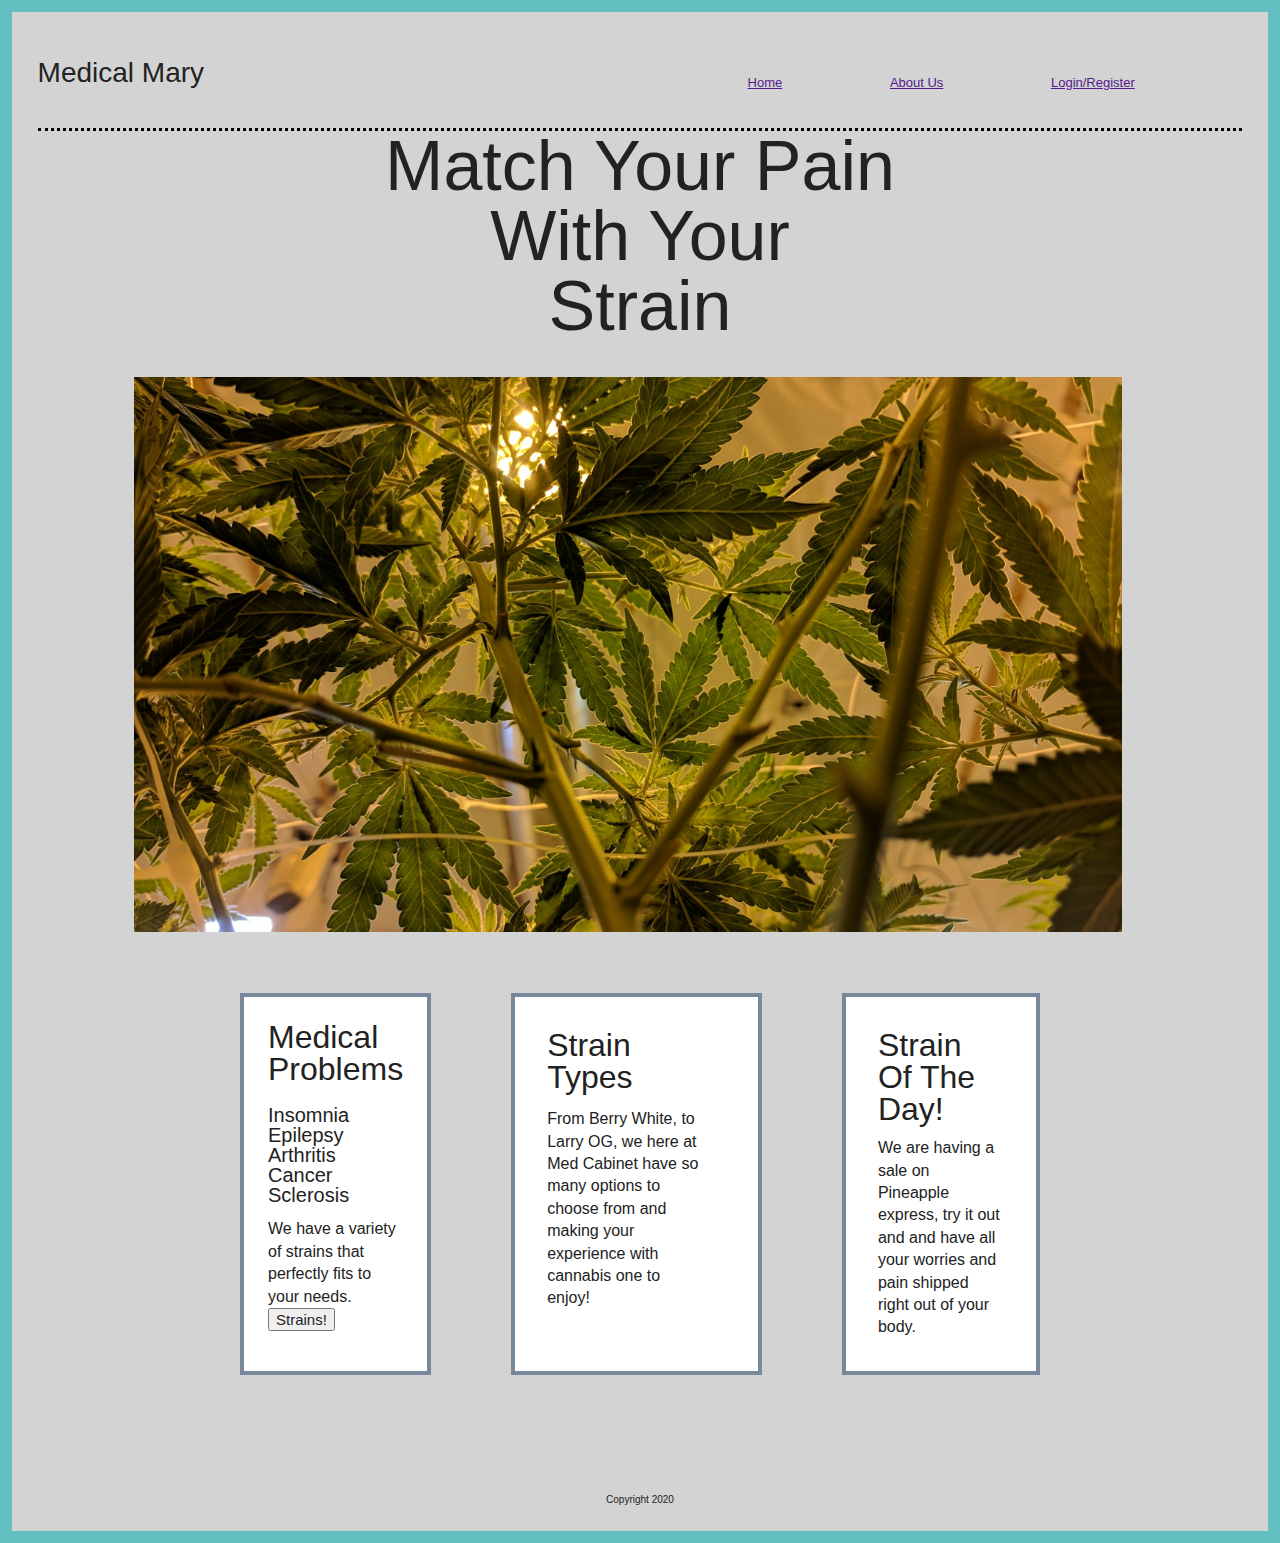
==== index.html @ 6c748bdf "finishing up my about page" ====
<head>

    <link href='css/index.css' rel='stylesheet'>

</head>

<Body>
    <header>
        <!-- <nav class="navigation">
        <a href="#"><i class="fas fa-bars"></i></a>
    </nav> -->
        <div class='title'>
            <h3>Medical Mary</h3>
        </div>
        <nav class="navigation">
            <a href="">Home</a>
            <a href=""> About Us</a>
            <a href="">Login/Register</a>
        </nav>
    </header>

    <!-- <section class='sign-in'>
        <div>
            <button>Log In</button>
        </div>
        </div>
        <form action="#">
            <input type="text" placeholder="Username">
        </form>
        <form action="#">
            <input type="text" placeholder="Password">
        </form>
    </section> -->

    <section class='hero'>
        <h1>Match Your Pain</h1>
        <h1>With Your</h1>
        <h1>Strain</h1>
    </section>
    <div class='logo-img'>
        <img src="img/drew-taylor-7yty0M7XnYU-unsplash.jpg" alt='weed'>
    </div>
    <section class='container'>
        <div class="cardone">
            <div class="covera">
                <h2>Medical Problems</h2>
                <ul>
                    <li>Insomnia</li>
                    <li>Epilepsy</li>
                    <li> Arthritis</li>
                    <li> Cancer</li>
                    <li>Sclerosis</li>

                </ul>

            </div>
            <p>We have a variety of strains that perfectly fits to your needs. </p>
            <button>Strains!</button>
        </div>

        <div class="strain">
            <div class="coverb">
                <h2>Strain Types </h2>
                <p>From Berry White, to Larry OG, we here at Med Cabinet have so many options to choose from and making your experience with cannabis one to enjoy!</p>
            </div>
        </div>
        <div class="daily">
            <div class="coverc">
                <h2>Strain Of The Day!</h2>
                <p>We are having a sale on Pineapple express, try it out and and have all your worries and pain shipped right out of your body.</p>
            </div>
        </div>

    </section>

    <footer>
        Copyright 2020
    </footer>
</Body>
---- css/index.css ----
/* http://meyerweb.com/eric/tools/css/reset/
   v2.0-modified | 20110126
   License: none (public domain)
*/
html,
body,
div,
span,
applet,
object,
iframe,
h1,
h2,
h3,
h4,
h5,
h6,
p,
blockquote,
pre,
a,
abbr,
acronym,
address,
big,
cite,
code,
del,
dfn,
em,
img,
ins,
kbd,
q,
s,
samp,
small,
strike,
strong,
sub,
sup,
tt,
var,
b,
u,
i,
center,
dl,
dt,
dd,
ol,
ul,
li,
fieldset,
form,
label,
legend,
table,
caption,
tbody,
tfoot,
thead,
tr,
th,
td,
article,
aside,
canvas,
details,
embed,
figure,
figcaption,
footer,
header,
hgroup,
menu,
nav,
output,
ruby,
section,
summary,
time,
mark,
audio,
video {
  margin: 0;
  padding: 0;
  border: 0;
  font-size: 100%;
  font: inherit;
  vertical-align: baseline;
}
/* make sure to set some focus styles for accessibility */
:focus {
  outline: 0;
}
/* HTML5 display-role reset for older browsers */
article,
aside,
details,
figcaption,
figure,
footer,
header,
hgroup,
menu,
nav,
section {
  display: block;
}
body {
  line-height: 1;
}
ol,
ul {
  list-style: none;
}
blockquote,
q {
  quotes: none;
}
blockquote:before,
blockquote:after,
q:before,
q:after {
  content: '';
  content: none;
}
table {
  border-collapse: collapse;
  border-spacing: 0;
}
input[type=search]::-webkit-search-cancel-button,
input[type=search]::-webkit-search-decoration,
input[type=search]::-webkit-search-results-button,
input[type=search]::-webkit-search-results-decoration {
  -webkit-appearance: none;
  -moz-appearance: none;
}
input[type=search] {
  -webkit-appearance: none;
  -moz-appearance: none;
  -webkit-box-sizing: content-box;
  -moz-box-sizing: content-box;
  box-sizing: content-box;
}
textarea {
  overflow: auto;
  vertical-align: top;
  resize: vertical;
}
/**
 * Correct `inline-block` display not defined in IE 6/7/8/9 and Firefox 3.
 */
audio,
canvas,
video {
  display: inline-block;
  *display: inline;
  *zoom: 1;
  max-width: 100%;
}
/**
 * Prevent modern browsers from displaying `audio` without controls.
 * Remove excess height in iOS 5 devices.
 */
audio:not([controls]) {
  display: none;
  height: 0;
}
/**
 * Address styling not present in IE 7/8/9, Firefox 3, and Safari 4.
 * Known issue: no IE 6 support.
 */
[hidden] {
  display: none;
}
/**
 * 1. Correct text resizing oddly in IE 6/7 when body `font-size` is set using
 *    `em` units.
 * 2. Prevent iOS text size adjust after orientation change, without disabling
 *    user zoom.
 */
html {
  font-size: 100%;
  /* 1 */
  -webkit-text-size-adjust: 100%;
  /* 2 */
  -ms-text-size-adjust: 100%;
  /* 2 */
}
/**
 * Address `outline` inconsistency between Chrome and other browsers.
 */
a:focus {
  outline: thin dotted;
}
/**
 * Improve readability when focused and also mouse hovered in all browsers.
 */
a:active,
a:hover {
  outline: 0;
}
/**
 * 1. Remove border when inside `a` element in IE 6/7/8/9 and Firefox 3.
 * 2. Improve image quality when scaled in IE 7.
 */
img {
  border: 0;
  /* 1 */
  -ms-interpolation-mode: bicubic;
  /* 2 */
}
/**
 * Address margin not present in IE 6/7/8/9, Safari 5, and Opera 11.
 */
figure {
  margin: 0;
}
/**
 * Correct margin displayed oddly in IE 6/7.
 */
form {
  margin: 0;
}
/**
 * Define consistent border, margin, and padding.
 */
fieldset {
  border: 1px solid #c0c0c0;
  margin: 0 2px;
  padding: 0.35em 0.625em 0.75em;
}
/**
 * 1. Correct color not being inherited in IE 6/7/8/9.
 * 2. Correct text not wrapping in Firefox 3.
 * 3. Correct alignment displayed oddly in IE 6/7.
 */
legend {
  border: 0;
  /* 1 */
  padding: 0;
  white-space: normal;
  /* 2 */
  *margin-left: -7px;
  /* 3 */
}
/**
 * 1. Correct font size not being inherited in all browsers.
 * 2. Address margins set differently in IE 6/7, Firefox 3+, Safari 5,
 *    and Chrome.
 * 3. Improve appearance and consistency in all browsers.
 */
button,
input,
select,
textarea {
  font-size: 100%;
  /* 1 */
  margin: 0;
  /* 2 */
  vertical-align: baseline;
  /* 3 */
  *vertical-align: middle;
  /* 3 */
}
/**
 * Address Firefox 3+ setting `line-height` on `input` using `!important` in
 * the UA stylesheet.
 */
button,
input {
  line-height: normal;
}
/**
 * Address inconsistent `text-transform` inheritance for `button` and `select`.
 * All other form control elements do not inherit `text-transform` values.
 * Correct `button` style inheritance in Chrome, Safari 5+, and IE 6+.
 * Correct `select` style inheritance in Firefox 4+ and Opera.
 */
button,
select {
  text-transform: none;
}
/**
 * 1. Avoid the WebKit bug in Android 4.0.* where (2) destroys native `audio`
 *    and `video` controls.
 * 2. Correct inability to style clickable `input` types in iOS.
 * 3. Improve usability and consistency of cursor style between image-type
 *    `input` and others.
 * 4. Remove inner spacing in IE 7 without affecting normal text inputs.
 *    Known issue: inner spacing remains in IE 6.
 */
button,
html input[type="button"],
input[type="reset"],
input[type="submit"] {
  -webkit-appearance: button;
  /* 2 */
  cursor: pointer;
  /* 3 */
  *overflow: visible;
  /* 4 */
}
/**
 * Re-set default cursor for disabled elements.
 */
button[disabled],
html input[disabled] {
  cursor: default;
}
/**
 * 1. Address box sizing set to content-box in IE 8/9.
 * 2. Remove excess padding in IE 8/9.
 * 3. Remove excess padding in IE 7.
 *    Known issue: excess padding remains in IE 6.
 */
input[type="checkbox"],
input[type="radio"] {
  box-sizing: border-box;
  /* 1 */
  padding: 0;
  /* 2 */
  *height: 13px;
  /* 3 */
  *width: 13px;
  /* 3 */
}
/**
 * 1. Address `appearance` set to `searchfield` in Safari 5 and Chrome.
 * 2. Address `box-sizing` set to `border-box` in Safari 5 and Chrome
 *    (include `-moz` to future-proof).
 */
input[type="search"] {
  -webkit-appearance: textfield;
  /* 1 */
  -moz-box-sizing: content-box;
  -webkit-box-sizing: content-box;
  /* 2 */
  box-sizing: content-box;
}
/**
 * Remove inner padding and search cancel button in Safari 5 and Chrome
 * on OS X.
 */
input[type="search"]::-webkit-search-cancel-button,
input[type="search"]::-webkit-search-decoration {
  -webkit-appearance: none;
}
/**
 * Remove inner padding and border in Firefox 3+.
 */
button::-moz-focus-inner,
input::-moz-focus-inner {
  border: 0;
  padding: 0;
}
/**
 * 1. Remove default vertical scrollbar in IE 6/7/8/9.
 * 2. Improve readability and alignment in all browsers.
 */
textarea {
  overflow: auto;
  /* 1 */
  vertical-align: top;
  /* 2 */
}
/**
 * Remove most spacing between table cells.
 */
table {
  border-collapse: collapse;
  border-spacing: 0;
}
html,
button,
input,
select,
textarea {
  color: #222;
}
::-moz-selection {
  background: #b3d4fc;
  text-shadow: none;
}
::selection {
  background: #b3d4fc;
  text-shadow: none;
}
img {
  vertical-align: middle;
}
fieldset {
  border: 0;
  margin: 0;
  padding: 0;
}
textarea {
  resize: vertical;
}
.chromeframe {
  margin: 0.2em 0;
  background: #ccc;
  color: #000;
  padding: 0.2em 0;
}
* {
  box-sizing: border-box;
  max-width: 100%;
}
body {
  border: 12px solid #61C0BF;
  padding: 2%;
  background-color: lightgrey;
}
html {
  font-size: 62.5%;
  max-width: 100%;
}
html,
body {
  font-family: 'Ubuntu', sans-serif;
}
h1,
h2,
h3,
h4,
h5 {
  font-size: 2rem;
}
h2 {
  font-size: 3.2rem;
}
h3 {
  font-size: 2.8rem;
}
p {
  font-size: 1.6rem;
  line-height: 1.4;
}
.container {
  max-width: 800px;
  width: 100%;
  margin: 0 auto;
}
@keyframes bounceIn {
  0% {
    transform: scale(0.1);
    opacity: 0;
  }
  60% {
    transform: scale(1.2);
    opacity: 1;
  }
  100% {
    transform: scale(1);
  }
}
header {
  display: flex;
  justify-content: space-between;
  border-bottom: 3px dotted black;
}
.navigation {
  font-size: 1.3rem;
  display: flex;
  flex-direction: row;
  align-items: center;
  height: 10vh;
  animation-duration: 3s;
  animation-name: bounceIn ;
}
.navigation h1 {
  font-size: 6.5rem;
}
nav {
  width: 50%;
  display: flex;
  justify-content: space-evenly;
}
.title {
  padding-top: 1.8%;
  animation-duration: 3s;
  animation-name: bounceIn ;
}
footer {
  text-align: center;
  margin-top: 10%;
}
.logo-img {
  width: 90%;
  padding-top: 3%;
  padding-left: 8%;
}
.hero {
  text-align: center;
}
h1 {
  font-size: 7rem;
  font-family: 'Trebuchet MS', 'Lucida Sans Unicode', 'Lucida Grande', 'Lucida Sans', Arial, sans-serif;
  animation-duration: 3s;
  animation-name: bounceIn ;
}
.container {
  display: flex;
  justify-content: space-between;
  padding-top: 5%;
}
.cover {
  padding: 0 15%;
}
.cardone {
  background-color: white;
  margin-right: 10%;
  border: lightslategray solid 4px;
  padding: 3%;
}
.strain {
  background-color: white;
  margin-right: 10%;
  border: lightslategray solid 4px;
  padding: 4%;
}
.daily {
  background-color: white;
  border: lightslategray solid 4px;
  padding: 4%;
}
ul {
  font-size: 2rem;
  padding-top: 15%;
}
p {
  padding-top: 10%;
}
button {
  font-size: 1.5rem;
}
.strain {
  padding-right: 7%;
}
.team {
  text-align: center;
}
.team h1 {
  padding-top: 3%;
}
.thom {
  height: 30%;
  width: 20%;
}
.projectman {
  display: flex;
  flex-direction: column;
  align-items: center;
}
.backend {
  display: flex;
  flex-direction: column;
  align-items: center;
}
.backend .gus {
  height: 30%;
  width: 20%;
}
.front-end {
  display: flex;
  justify-content: space-between;
}
.front-end .ben {
  height: 60%;
  width: 50%;
}
.kim {
  height: 60%;
  width: 50%;
}
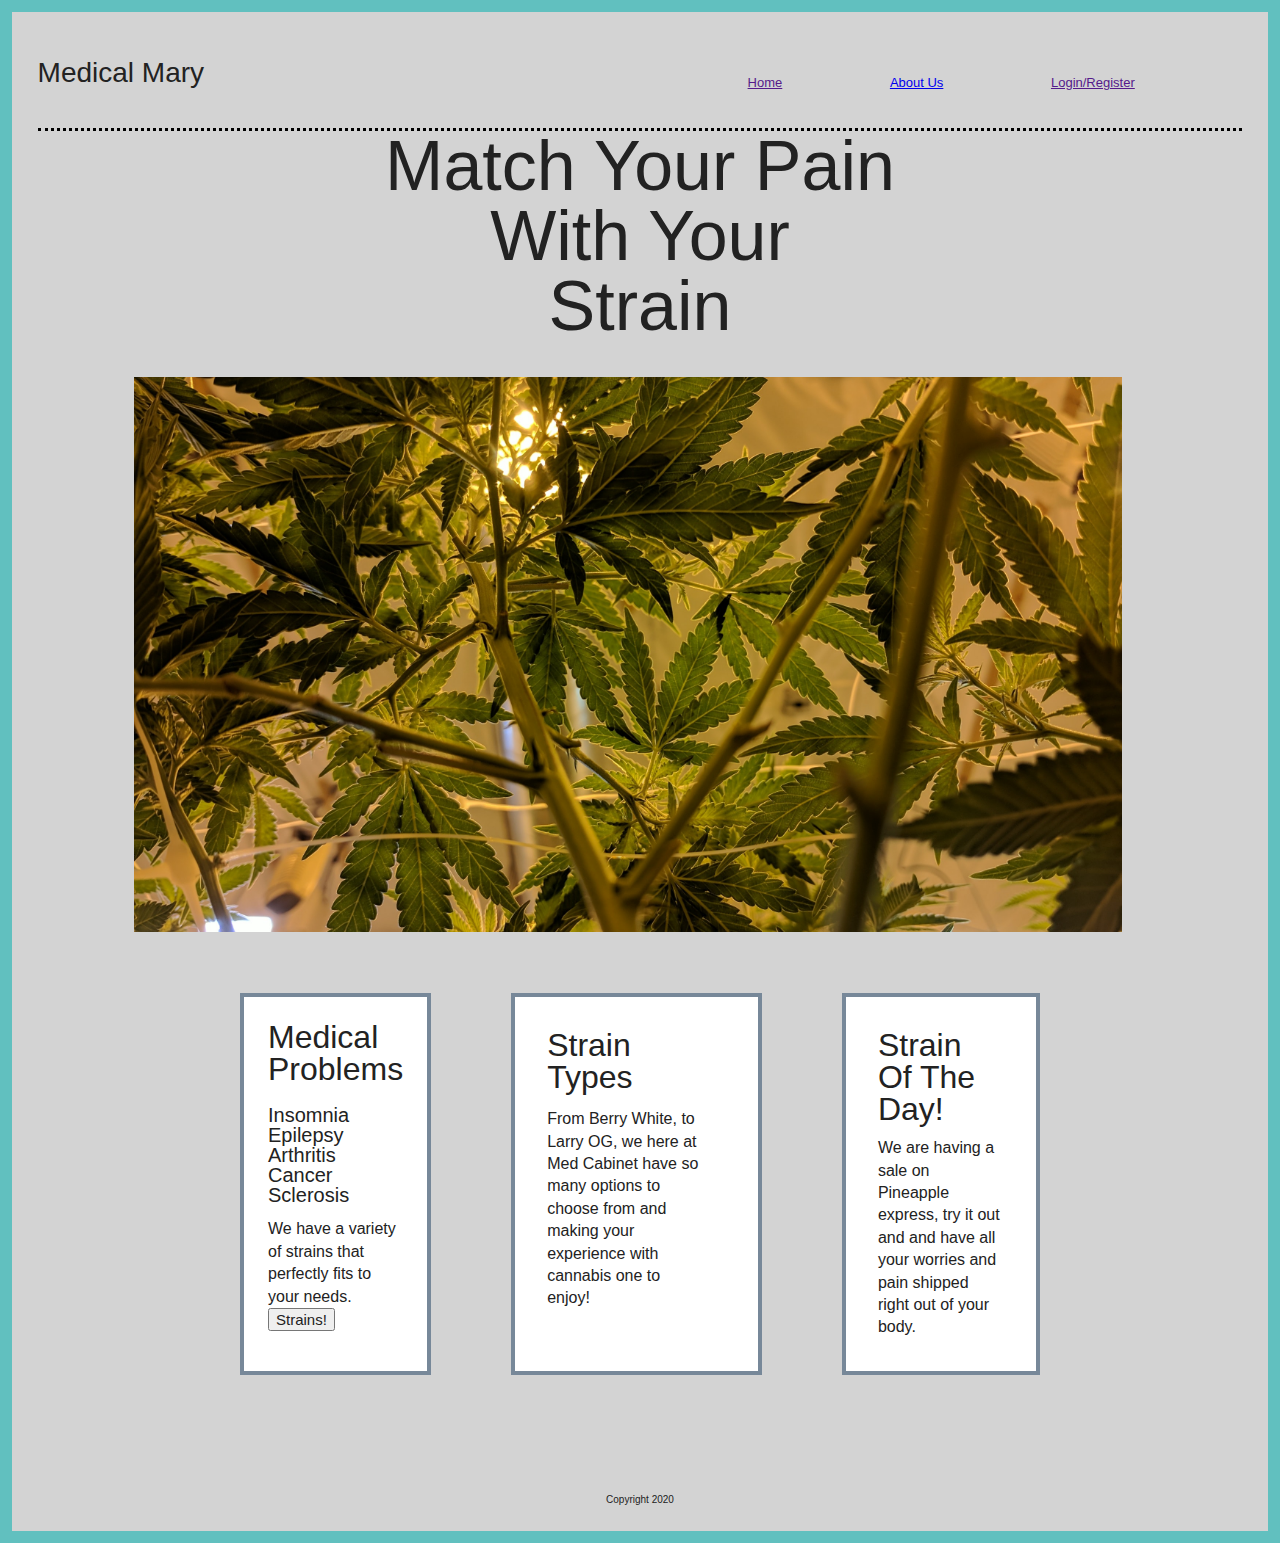
==== commit eeb36e8d: "added links" ====
--- a/index.html
+++ b/index.html
@@ -14,7 +14,7 @@
         </div>
         <nav class="navigation">
             <a href="">Home</a>
-            <a href=""> About Us</a>
+            <a href="about.html"> About Us</a>
             <a href="">Login/Register</a>
         </nav>
     </header>
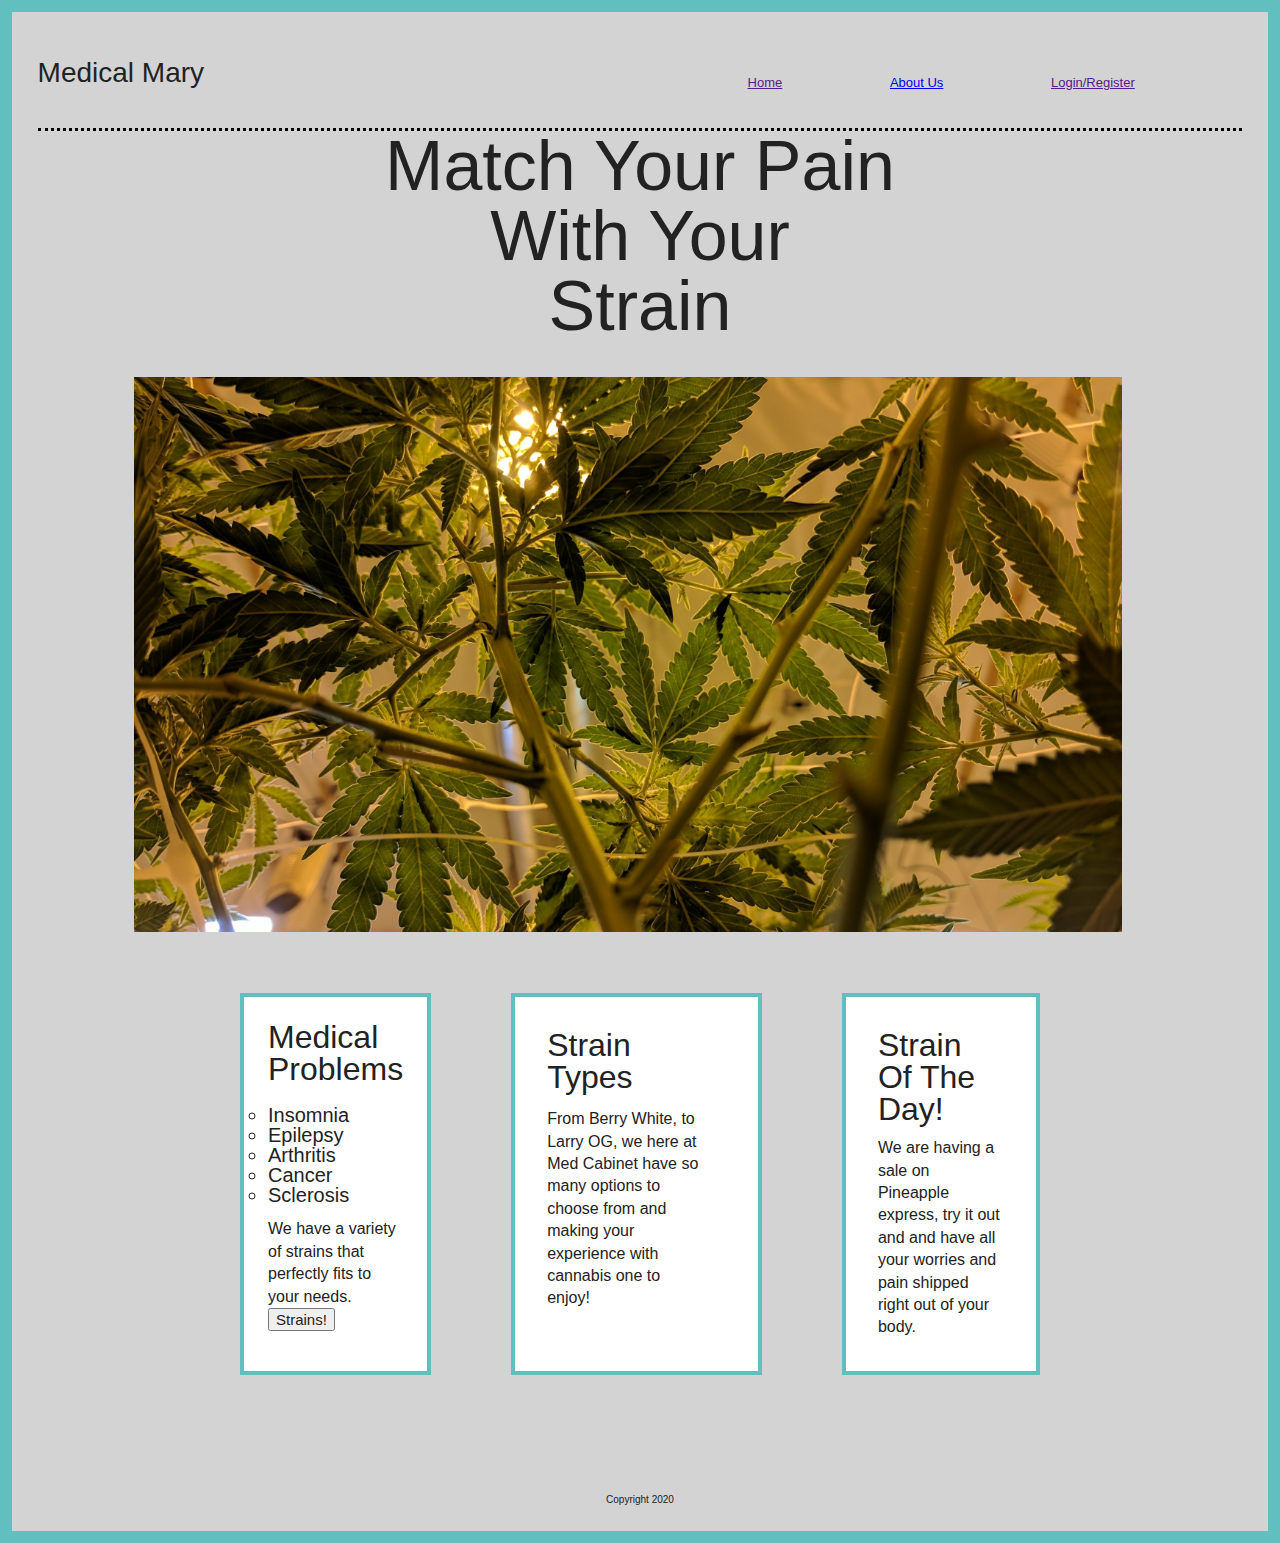
==== commit 4daba14b: "all done" ====
--- a/index.html
+++ b/index.html
@@ -1,6 +1,7 @@
 <head>
 
     <link href='css/index.css' rel='stylesheet'>
+    <meta name="viewport" content="width=device-width, initial-scale=1.0">
 
 </head>
 
@@ -18,19 +19,6 @@
             <a href="">Login/Register</a>
         </nav>
     </header>
-
-    <!-- <section class='sign-in'>
-        <div>
-            <button>Log In</button>
-        </div>
-        </div>
-        <form action="#">
-            <input type="text" placeholder="Username">
-        </form>
-        <form action="#">
-            <input type="text" placeholder="Password">
-        </form>
-    </section> -->
 
     <section class='hero'>
         <h1>Match Your Pain</h1>
--- a/css/index.css
+++ b/css/index.css
@@ -462,6 +462,12 @@
   justify-content: space-between;
   border-bottom: 3px dotted black;
 }
+@media (max-width: 500px) {
+  header {
+    flex-direction: column;
+    align-items: center;
+  }
+}
 .navigation {
   font-size: 1.3rem;
   display: flex;
@@ -507,25 +513,57 @@
   justify-content: space-between;
   padding-top: 5%;
 }
+@media (max-width: 500px) {
+  .container {
+    flex-direction: column;
+    align-items: center;
+  }
+}
+ul {
+  list-style-type: circle;
+}
 .cover {
   padding: 0 15%;
 }
 .cardone {
   background-color: white;
   margin-right: 10%;
-  border: lightslategray solid 4px;
+  border: #61C0BF solid 4px;
   padding: 3%;
+}
+@media (max-width: 500px) {
+  .cardone {
+    padding: 10%;
+    margin-bottom: 2%;
+    margin-left: 8%;
+  }
 }
 .strain {
   background-color: white;
   margin-right: 10%;
-  border: lightslategray solid 4px;
+  border: #61C0BF solid 4px;
   padding: 4%;
+}
+@media (max-width: 500px) {
+  .strain {
+    margin-top: 3%;
+    margin-bottom: 3%;
+    width: 82%;
+    margin-left: 7%;
+  }
 }
 .daily {
   background-color: white;
-  border: lightslategray solid 4px;
+  border: #61C0BF solid 4px;
   padding: 4%;
+}
+@media (max-width: 500px) {
+  .daily {
+    margin-top: 3%;
+    margin-bottom: 3%;
+    width: 82%;
+    margin-right: 4%;
+  }
 }
 ul {
   font-size: 2rem;
@@ -546,33 +584,87 @@
 .team h1 {
   padding-top: 3%;
 }
-.thom {
-  height: 30%;
-  width: 20%;
-}
 .projectman {
   display: flex;
   flex-direction: column;
   align-items: center;
+  margin-top: 3%;
+}
+.projectman .thom {
+  border: 6px solid #61C0BF;
 }
 .backend {
   display: flex;
   flex-direction: column;
   align-items: center;
+  margin-top: 3%;
 }
 .backend .gus {
-  height: 30%;
-  width: 20%;
+  border: 6px solid #61C0BF;
+}
+.UI {
+  display: flex;
+  flex-direction: column;
+  align-items: center;
+  margin-top: 3%;
+}
+.UI .me {
+  border: 6px solid #61C0BF;
 }
 .front-end {
   display: flex;
-  justify-content: space-between;
+  flex-direction: column;
+  align-items: center;
+  margin-top: 3%;
 }
 .front-end .ben {
-  height: 60%;
-  width: 50%;
-}
-.kim {
-  height: 60%;
-  width: 50%;
-}
+  border: 6px solid #61C0BF;
+}
+.first {
+  display: flex;
+  flex-direction: column;
+  align-items: center;
+  margin-top: 3%;
+}
+.first .kim {
+  border: 6px solid #61C0BF;
+}
+.second {
+  display: flex;
+  flex-direction: column;
+  align-items: center;
+  margin-top: 3%;
+}
+.second .doina {
+  border: 6px solid #61C0BF;
+}
+.third {
+  display: flex;
+  flex-direction: column;
+  align-items: center;
+  margin-top: 3%;
+}
+.third .gagan {
+  border: 6px solid #61C0BF;
+}
+.fourth {
+  display: flex;
+  flex-direction: column;
+  align-items: center;
+  margin-top: 3%;
+}
+.fourth .mehdi {
+  border: 6px solid #61C0BF;
+}
+.fifth {
+  display: flex;
+  flex-direction: column;
+  align-items: center;
+  margin-top: 3%;
+}
+.fifth .ivana {
+  border: 6px solid #61C0BF;
+}
+.big-icon {
+  font-size: 32px;
+}
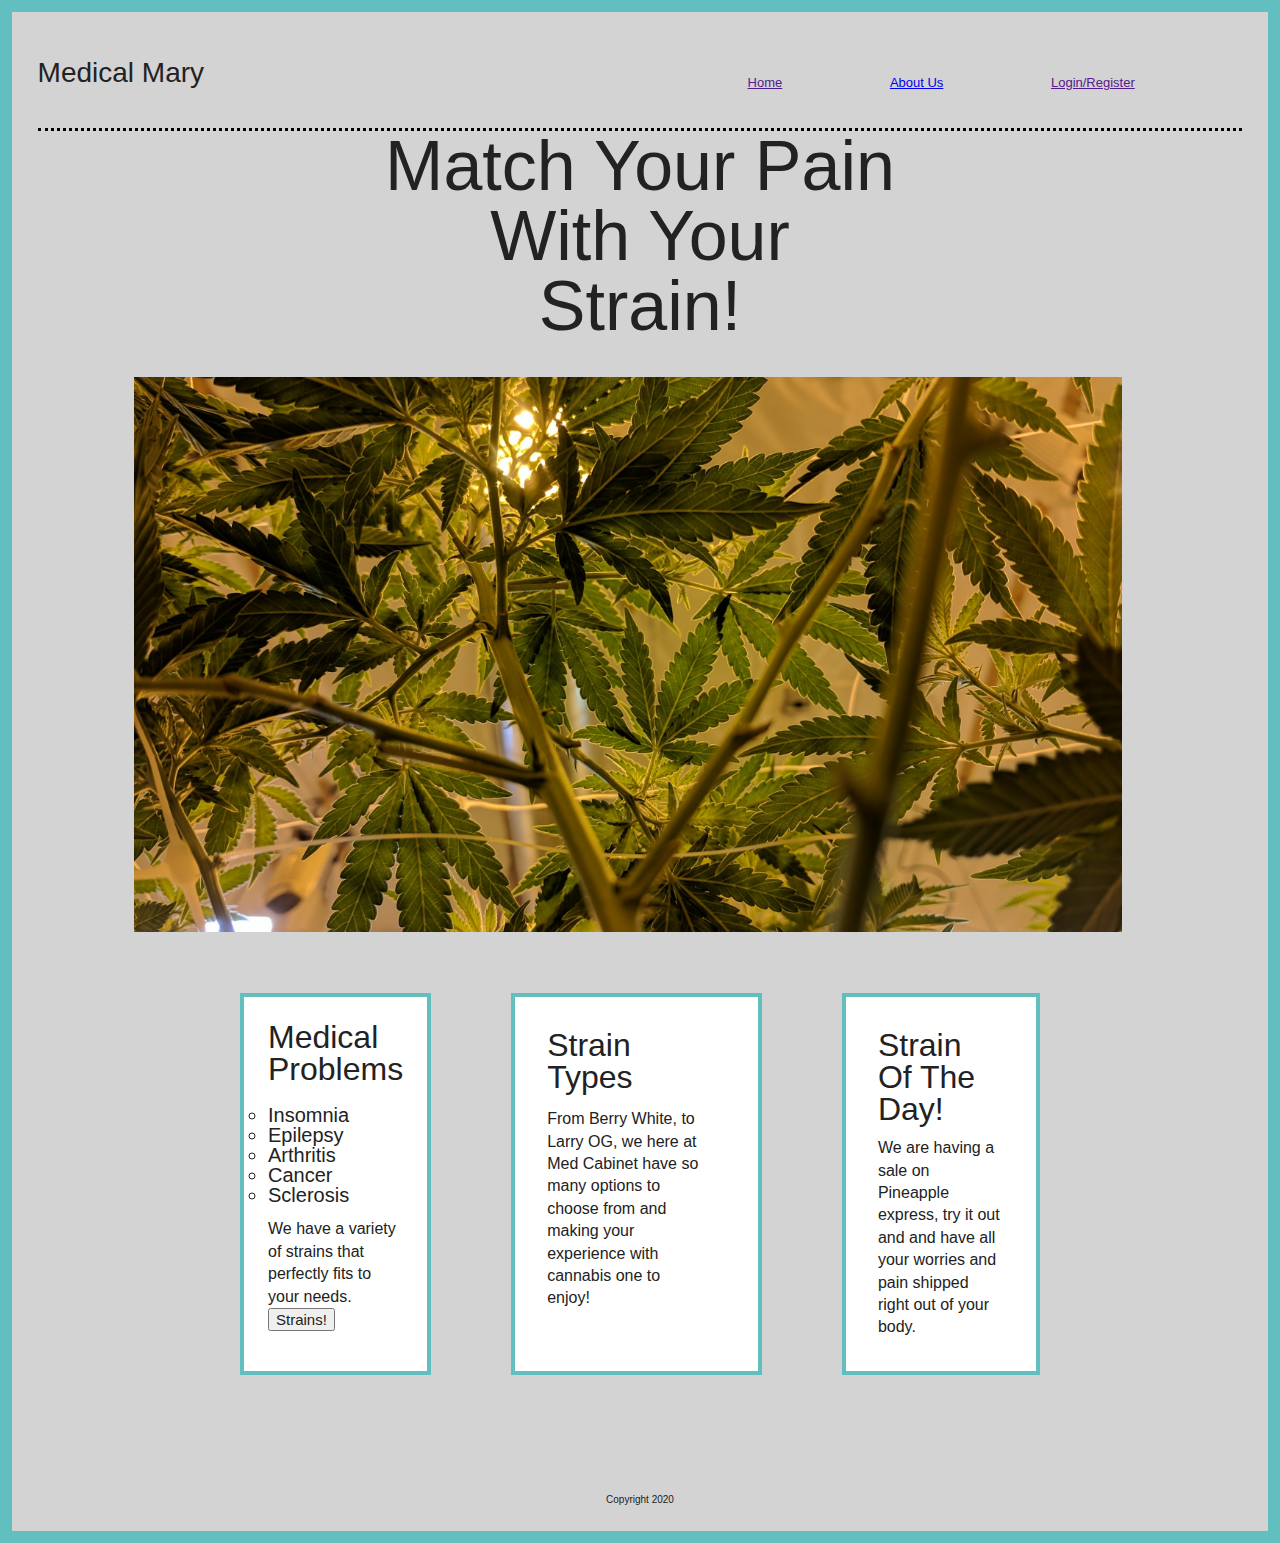
==== commit daea9303: "all done" ====
--- a/index.html
+++ b/index.html
@@ -23,7 +23,7 @@
     <section class='hero'>
         <h1>Match Your Pain</h1>
         <h1>With Your</h1>
-        <h1>Strain</h1>
+        <h1>Strain!</h1>
     </section>
     <div class='logo-img'>
         <img src="img/drew-taylor-7yty0M7XnYU-unsplash.jpg" alt='weed'>
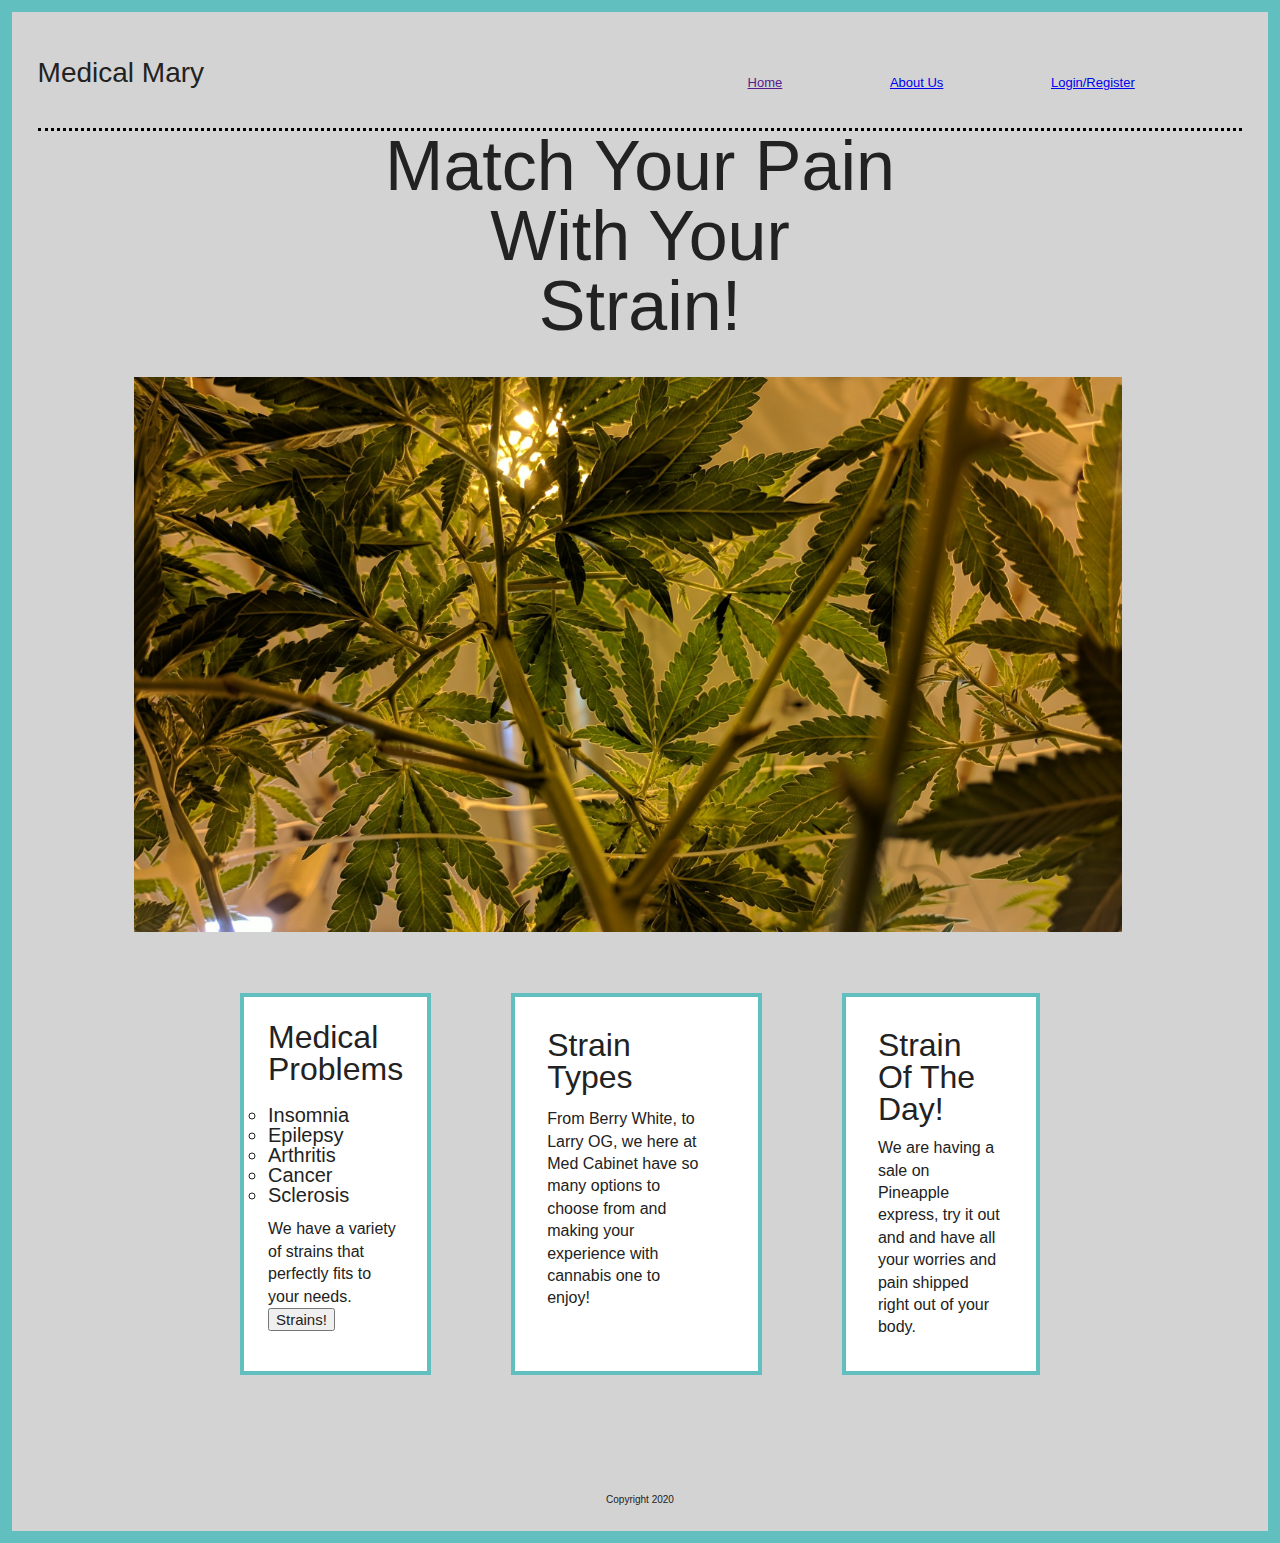
==== commit dd9ce6a7: "donee" ====
--- a/index.html
+++ b/index.html
@@ -16,7 +16,7 @@
         <nav class="navigation">
             <a href="">Home</a>
             <a href="about.html"> About Us</a>
-            <a href="">Login/Register</a>
+            <a href="https://zeit.co/ksemenza/front-end/r7g10h0np">Login/Register</a>
         </nav>
     </header>
 
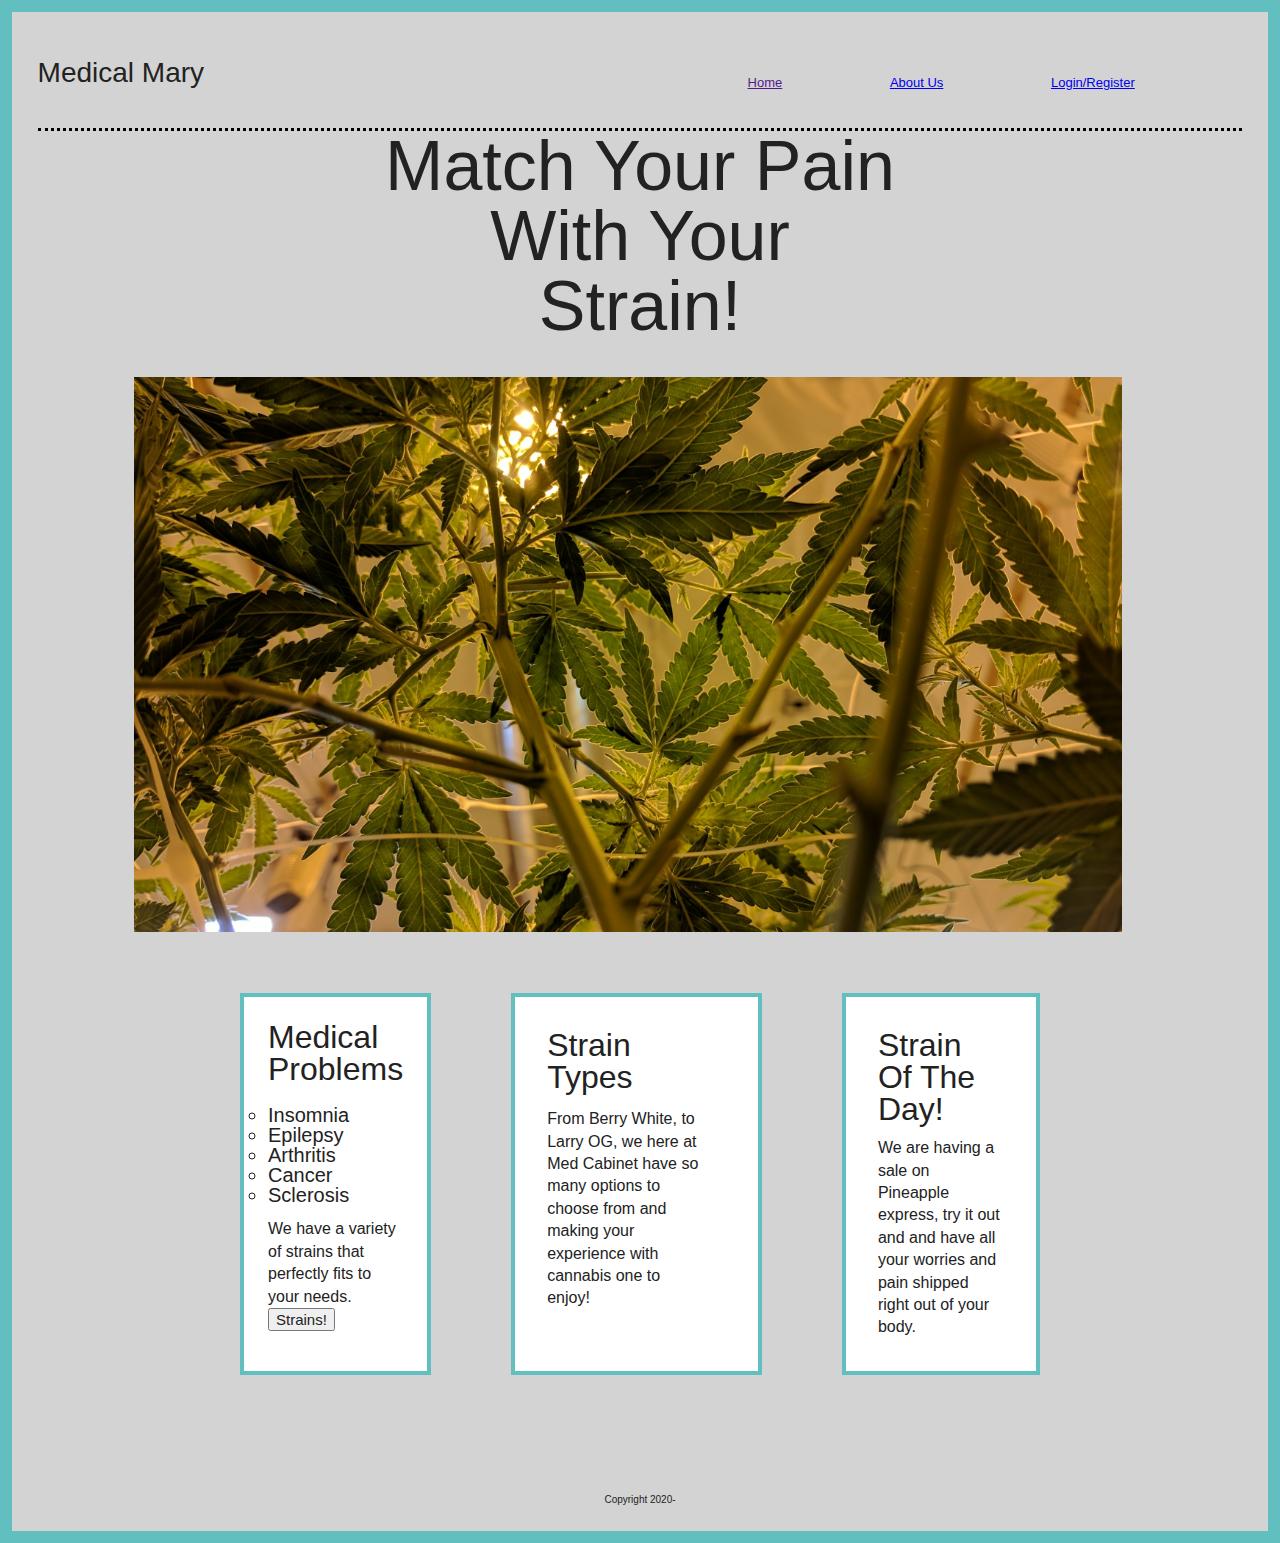
==== commit 20cfd5e5: "another-update" ====
--- a/index.html
+++ b/index.html
@@ -62,6 +62,6 @@
     </section>
 
     <footer>
-        Copyright 2020
+        Copyright 2020-
     </footer>
 </Body>--- a/css/index.css
+++ b/css/index.css
@@ -413,6 +413,12 @@
   border: 12px solid #61C0BF;
   padding: 2%;
   background-color: lightgrey;
+  width: 100%;
+}
+@media (max-width: 1000px) {
+  body {
+    width: 100%;
+  }
 }
 html {
   font-size: 62.5%;
@@ -591,15 +597,23 @@
   margin-top: 3%;
 }
 .projectman .thom {
+  height: 200px;
   border: 6px solid #61C0BF;
 }
 .backend {
   display: flex;
   flex-direction: column;
-  align-items: center;
-  margin-top: 3%;
+  align-items: baseline;
+  margin-top: 3%;
+}
+@media (max-width: 500px) {
+  .backend {
+    margin-left: 10%;
+  }
 }
 .backend .gus {
+  height: 200px;
+  margin-right: 200px;
   border: 6px solid #61C0BF;
 }
 .UI {
@@ -608,7 +622,14 @@
   align-items: center;
   margin-top: 3%;
 }
+@media (max-width: 500px) {
+  .UI {
+    align-items: baseline;
+    margin-left: 10%;
+  }
+}
 .UI .me {
+  height: 200px;
   border: 6px solid #61C0BF;
 }
 .front-end {
@@ -617,8 +638,15 @@
   align-items: center;
   margin-top: 3%;
 }
+@media (max-width: 500px) {
+  .front-end {
+    margin-left: 10%;
+  }
+}
 .front-end .ben {
-  border: 6px solid #61C0BF;
+  height: 200px;
+  border: 6px solid #61C0BF;
+  margin-right: 200px;
 }
 .first {
   display: flex;
@@ -626,7 +654,14 @@
   align-items: center;
   margin-top: 3%;
 }
+@media (max-width: 500px) {
+  .first {
+    align-items: baseline;
+    margin-left: 10%;
+  }
+}
 .first .kim {
+  height: 200px;
   border: 6px solid #61C0BF;
 }
 .second {
@@ -635,7 +670,14 @@
   align-items: center;
   margin-top: 3%;
 }
+@media (max-width: 500px) {
+  .second {
+    margin-left: 10%;
+  }
+}
 .second .doina {
+  height: 200px;
+  margin-right: 200px;
   border: 6px solid #61C0BF;
 }
 .third {
@@ -644,7 +686,14 @@
   align-items: center;
   margin-top: 3%;
 }
+@media (max-width: 500px) {
+  .third {
+    align-items: baseline;
+    margin-left: 10%;
+  }
+}
 .third .gagan {
+  height: 200px;
   border: 6px solid #61C0BF;
 }
 .fourth {
@@ -653,7 +702,14 @@
   align-items: center;
   margin-top: 3%;
 }
+@media (max-width: 500px) {
+  .fourth {
+    margin-left: 10%;
+  }
+}
 .fourth .mehdi {
+  height: 200px;
+  margin-right: 200px;
   border: 6px solid #61C0BF;
 }
 .fifth {
@@ -662,9 +718,75 @@
   align-items: center;
   margin-top: 3%;
 }
+@media (max-width: 500px) {
+  .fifth {
+    align-items: baseline;
+    margin-left: 10%;
+  }
+}
 .fifth .ivana {
-  border: 6px solid #61C0BF;
+  height: 200px;
+  border: 6px solid #61C0BF;
+}
+.one-people {
+  display: flex;
+  margin-left: 28%;
+}
+@media (max-width: 1000px) {
+  .one-people {
+    margin-left: 19%;
+  }
+}
+@media (max-width: 500px) {
+  .one-people {
+    flex-direction: column;
+  }
+}
+.two-people {
+  display: flex;
+  margin-left: 28%;
+}
+@media (max-width: 1000px) {
+  .two-people {
+    margin-left: 19%;
+  }
+}
+@media (max-width: 500px) {
+  .two-people {
+    flex-direction: column;
+  }
+}
+.three-people {
+  display: flex;
+  margin-left: 28%;
+}
+@media (max-width: 1000px) {
+  .three-people {
+    margin-left: 19%;
+  }
+}
+@media (max-width: 500px) {
+  .three-people {
+    flex-direction: column;
+  }
+}
+.four-people {
+  display: flex;
+  margin-left: 28%;
+}
+@media (max-width: 1000px) {
+  .four-people {
+    margin-left: 19%;
+  }
+}
+@media (max-width: 500px) {
+  .four-people {
+    flex-direction: column;
+  }
 }
 .big-icon {
   font-size: 32px;
 }
+.gus-title {
+  margin-right: 90px;
+}
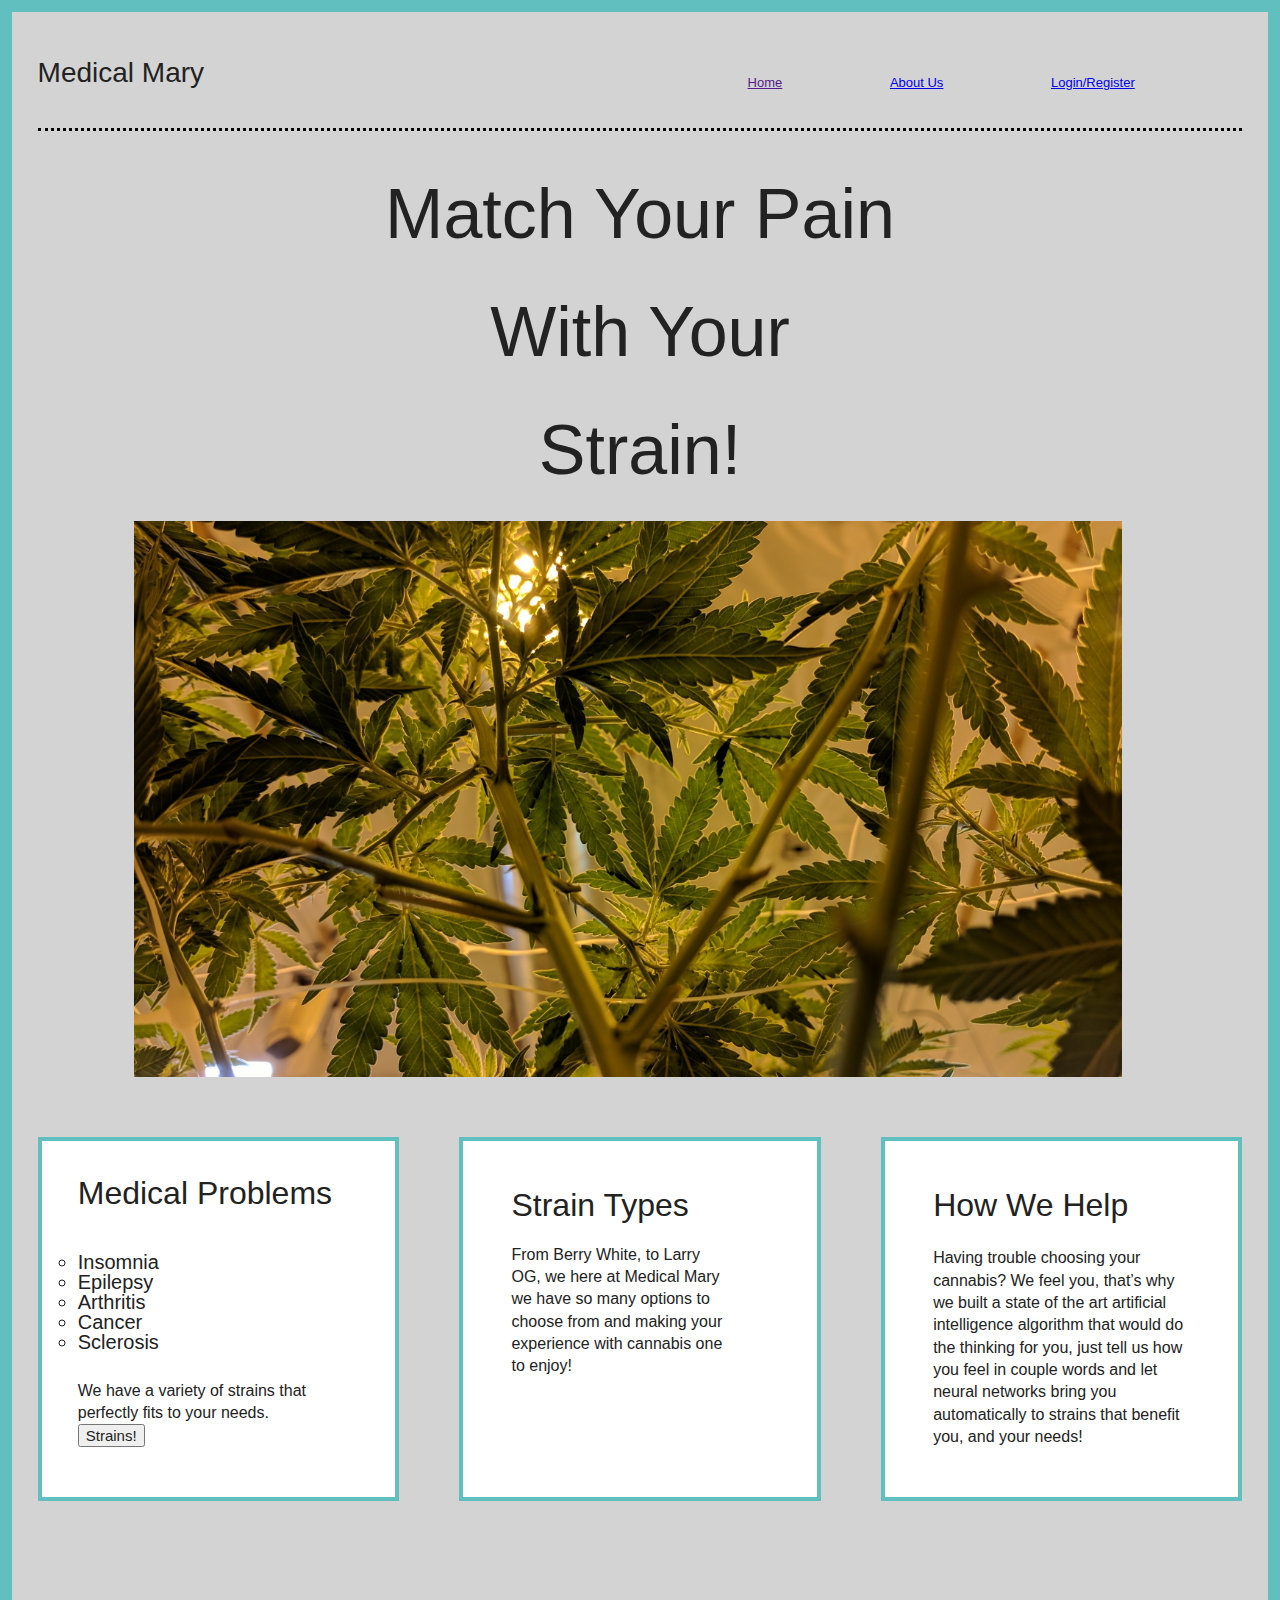
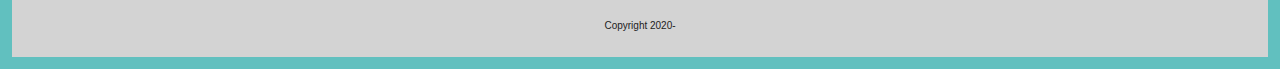
==== commit 00b294d3: "another update" ====
--- a/index.html
+++ b/index.html
@@ -49,13 +49,14 @@
         <div class="strain">
             <div class="coverb">
                 <h2>Strain Types </h2>
-                <p>From Berry White, to Larry OG, we here at Med Cabinet have so many options to choose from and making your experience with cannabis one to enjoy!</p>
+                <p>From Berry White, to Larry OG, we here at Medical Mary we have so many options to choose from and making your experience with cannabis one to enjoy!</p>
             </div>
         </div>
         <div class="daily">
             <div class="coverc">
-                <h2>Strain Of The Day!</h2>
-                <p>We are having a sale on Pineapple express, try it out and and have all your worries and pain shipped right out of your body.</p>
+                <h2>How We Help</h2>
+                <p>Having trouble choosing your cannabis? We feel you, that’s why we built a state of the art artificial intelligence algorithm that would do the thinking for you, just tell us how you feel in couple words and let neural networks bring you
+                    automatically to strains that benefit you, and your needs! </p>
             </div>
         </div>
 
--- a/css/index.css
+++ b/css/index.css
@@ -446,7 +446,6 @@
   line-height: 1.4;
 }
 .container {
-  max-width: 800px;
   width: 100%;
   margin: 0 auto;
 }
@@ -509,12 +508,20 @@
   text-align: center;
 }
 h1 {
+  margin-top: 4%;
   font-size: 7rem;
   font-family: 'Trebuchet MS', 'Lucida Sans Unicode', 'Lucida Grande', 'Lucida Sans', Arial, sans-serif;
   animation-duration: 3s;
   animation-name: bounceIn ;
 }
+@media (max-width: 500px) {
+  h1 {
+    font-size: 4.5rem;
+  }
+}
 .container {
+  width: 100%;
+  margin: 0 auto;
   display: flex;
   justify-content: space-between;
   padding-top: 5%;
@@ -532,21 +539,22 @@
   padding: 0 15%;
 }
 .cardone {
+  width: 30%;
   background-color: white;
-  margin-right: 10%;
   border: #61C0BF solid 4px;
   padding: 3%;
 }
 @media (max-width: 500px) {
   .cardone {
+    width: 80%;
     padding: 10%;
     margin-bottom: 2%;
-    margin-left: 8%;
+    margin-right: 3%;
   }
 }
 .strain {
+  width: 30%;
   background-color: white;
-  margin-right: 10%;
   border: #61C0BF solid 4px;
   padding: 4%;
 }
@@ -554,11 +562,12 @@
   .strain {
     margin-top: 3%;
     margin-bottom: 3%;
-    width: 82%;
-    margin-left: 7%;
+    width: 80%;
+    margin-right: 3%;
   }
 }
 .daily {
+  width: 30%;
   background-color: white;
   border: #61C0BF solid 4px;
   padding: 4%;
@@ -567,8 +576,8 @@
   .daily {
     margin-top: 3%;
     margin-bottom: 3%;
-    width: 82%;
-    margin-right: 4%;
+    width: 80%;
+    margin-right: 3%;
   }
 }
 ul {
@@ -608,12 +617,11 @@
 }
 @media (max-width: 500px) {
   .backend {
-    margin-left: 10%;
+    margin-left: 15%;
   }
 }
 .backend .gus {
   height: 200px;
-  margin-right: 200px;
   border: 6px solid #61C0BF;
 }
 .UI {
@@ -621,11 +629,12 @@
   flex-direction: column;
   align-items: center;
   margin-top: 3%;
+  margin-right: 5.5%;
 }
 @media (max-width: 500px) {
   .UI {
     align-items: baseline;
-    margin-left: 10%;
+    margin-left: 7%;
   }
 }
 .UI .me {
@@ -637,16 +646,23 @@
   flex-direction: column;
   align-items: center;
   margin-top: 3%;
+  margin-right: 1.5%;
 }
 @media (max-width: 500px) {
   .front-end {
-    margin-left: 10%;
-  }
+    margin-left: 3%;
+  }
+}
+@media (max-width: 500px) {
 }
 .front-end .ben {
   height: 200px;
   border: 6px solid #61C0BF;
-  margin-right: 200px;
+}
+@media (max-width: 500px) {
+  .front-end .ben {
+    flex-direction: column;
+  }
 }
 .first {
   display: flex;
@@ -657,7 +673,6 @@
 @media (max-width: 500px) {
   .first {
     align-items: baseline;
-    margin-left: 10%;
   }
 }
 .first .kim {
@@ -677,7 +692,6 @@
 }
 .second .doina {
   height: 200px;
-  margin-right: 200px;
   border: 6px solid #61C0BF;
 }
 .third {
@@ -689,7 +703,7 @@
 @media (max-width: 500px) {
   .third {
     align-items: baseline;
-    margin-left: 10%;
+    margin-left: 13%;
   }
 }
 .third .gagan {
@@ -703,13 +717,9 @@
   margin-top: 3%;
 }
 @media (max-width: 500px) {
-  .fourth {
-    margin-left: 10%;
-  }
 }
 .fourth .mehdi {
   height: 200px;
-  margin-right: 200px;
   border: 6px solid #61C0BF;
 }
 .fifth {
@@ -721,7 +731,6 @@
 @media (max-width: 500px) {
   .fifth {
     align-items: baseline;
-    margin-left: 10%;
   }
 }
 .fifth .ivana {
@@ -730,58 +739,22 @@
 }
 .one-people {
   display: flex;
-  margin-left: 28%;
-}
-@media (max-width: 1000px) {
-  .one-people {
-    margin-left: 19%;
-  }
+  justify-content: space-between;
 }
 @media (max-width: 500px) {
   .one-people {
     flex-direction: column;
+    align-items: center;
   }
 }
 .two-people {
   display: flex;
-  margin-left: 28%;
-}
-@media (max-width: 1000px) {
-  .two-people {
-    margin-left: 19%;
-  }
+  justify-content: space-between;
 }
 @media (max-width: 500px) {
   .two-people {
     flex-direction: column;
-  }
-}
-.three-people {
-  display: flex;
-  margin-left: 28%;
-}
-@media (max-width: 1000px) {
-  .three-people {
-    margin-left: 19%;
-  }
-}
-@media (max-width: 500px) {
-  .three-people {
-    flex-direction: column;
-  }
-}
-.four-people {
-  display: flex;
-  margin-left: 28%;
-}
-@media (max-width: 1000px) {
-  .four-people {
-    margin-left: 19%;
-  }
-}
-@media (max-width: 500px) {
-  .four-people {
-    flex-direction: column;
+    align-items: center;
   }
 }
 .big-icon {
